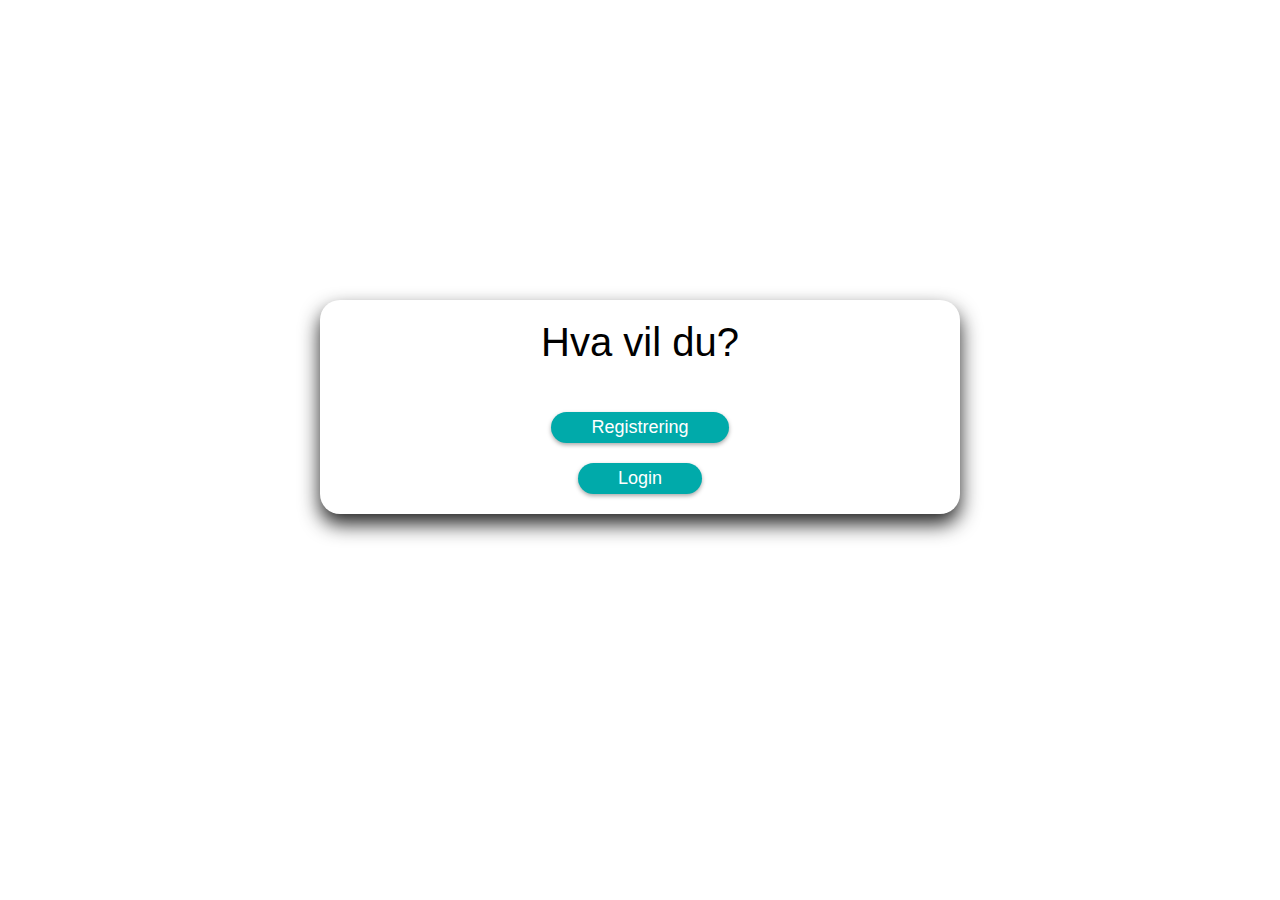
==== src/main/webapp/index.html @ 1e8224ee "Laget SuperDash mappe" ====
<!DOCTYPE html>
<html lang="en">
<head>
    <title>Start Page</title>
    <meta charset="UTF-8">
    <meta name="viewport" content="width=device-width, initial-scale=1.0">
    <meta http-equiv="X-UA-Compatible" content="ie=edge">
    <link rel="stylesheet" href="style.css">
</head>
<body>
    <div id = "loginBox">
        <h1>Hva vil du?</h1>
        <a href = "registrering"><button class = "smallButton"> Registrering</button></a>
        <br/>
        <a href = "login"><button class = "smallButton">Login</button></a>
    </div>
    
</body>
</html>
---- src/main/webapp/style.css ----
a {
    text-decoration: none;

}
body {
    background-image: url('images/background_main.jpg');
    background-repeat: no-repeat;
    background-size: cover;
    font-family: 'Segoe UI', Tahoma, Geneva, Verdana, sans-serif;
}

#loginBox {
    background-color: white;
    width: 600px;
    margin-left: auto;
    margin-right: auto;

    margin-top: 300px;
    padding: 20px;
    box-shadow: 0px 10px 20px #222222;
    text-align: center;

    border-radius: 20px;
}

#loginBox h1 {
    font-size: 40px;
    margin-top: 0px;
    font-weight: 200;
}

#loginBox h2 {
    font-size: 17px;
    font-weight: 600;
    margin-top: 20px;
}

.smallButton {
    margin-top: 20px;
    padding-top: 5px;
    padding-bottom: 5px;
    padding-left: 40px;
    padding-right: 40px;
    background-color: #00AAAA;
    font-size: 18px;
    border-radius: 20px;
    border-width: 0px;
    color: white;
    box-shadow: 0px 2px 4px #AAAAAA;

    transition: ease 0.2s;
}

.smallButton:hover {
    background-color: #008888;
    cursor: pointer;

    padding-left: 44px;
    padding-right: 44px;

    box-shadow: 0px 4px 4px #AAAAAA;
}

.textField {
    width: 580px;
    margin-top: 0px;

    padding: 10px;
    border-radius: 20px;
    border-width: 1px;
    border-style: solid;
    border-color: gray;
    font-size: 15px;

    text-align: center;

    box-shadow: 0px 2px 4px #AAAAAA;
}
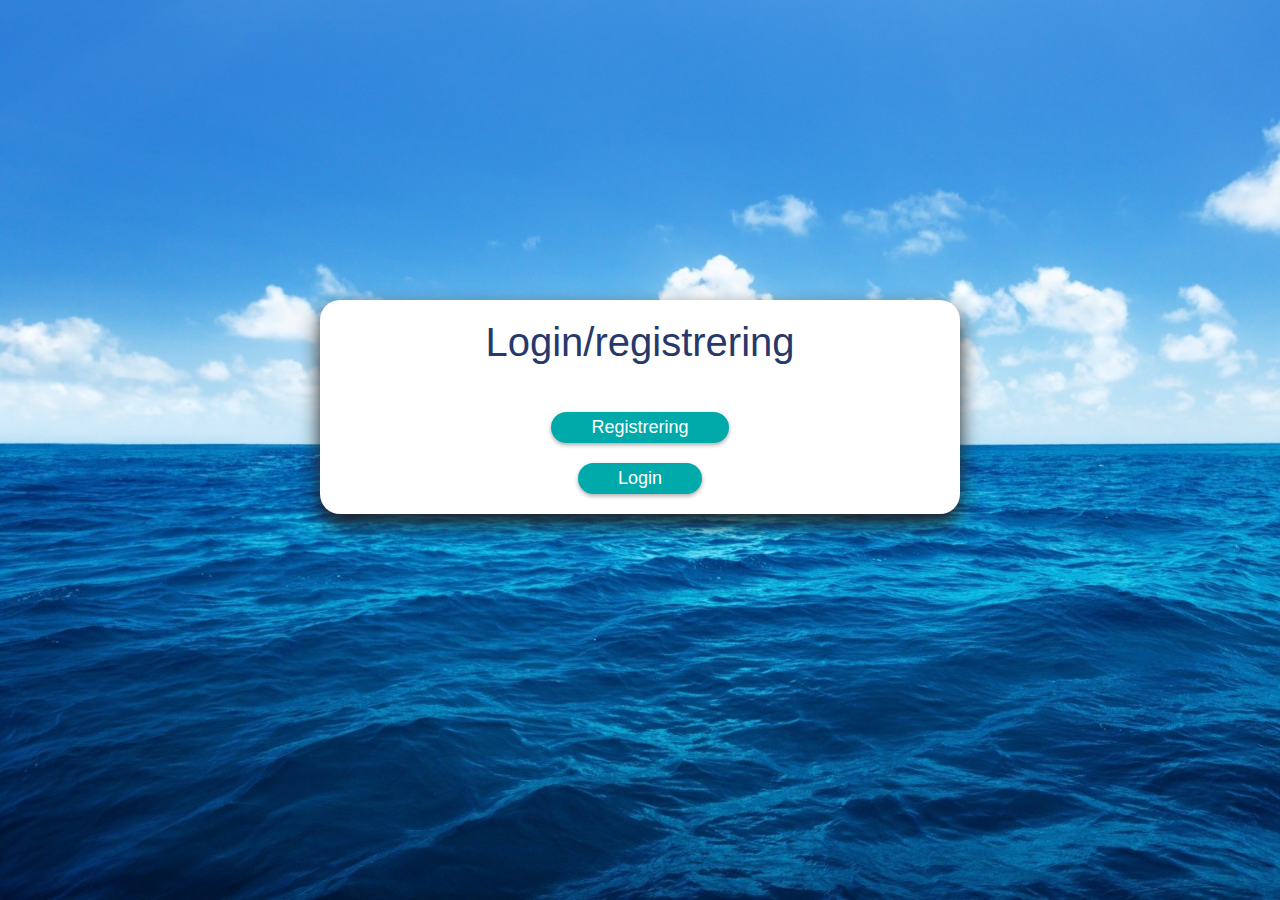
==== commit 353f0929: "Gjort en del endringer. Også fikset litt i opprettdatabase.sql" ====
--- a/src/main/webapp/index.html
+++ b/src/main/webapp/index.html
@@ -7,13 +7,12 @@
     <meta http-equiv="X-UA-Compatible" content="ie=edge">
     <link rel="stylesheet" href="style.css">
 </head>
-<body>
-    <div id = "loginBox">
-        <h1>Hva vil du?</h1>
-        <a href = "registrering"><button class = "smallButton"> Registrering</button></a>
+<body background="images/background.jpg">
+    <div id = "loginBox" style="opacity: 1">
+        <h1>Login/registrering</h1>
+        <a href = "registrering"><button class = "smallButton">Registrering</button></a>
         <br/>
         <a href = "login"><button class = "smallButton">Login</button></a>
     </div>
-    
 </body>
 </html>
--- a/src/main/webapp/style.css
+++ b/src/main/webapp/style.css
@@ -1,12 +1,34 @@
-a {
-    text-decoration: none;
-
-}
-body {
-    background-image: url('images/background_main.jpg');
+html, body {
+    height: 100%;
+    width: 100%;
+    margin: 0;
+    display: table;
+    font-size: 18px;
+    background-color: #F7FAFF !important;
     background-repeat: no-repeat;
     background-size: cover;
-    font-family: 'Segoe UI', Tahoma, Geneva, Verdana, sans-serif;
+    font-family: 'Helvetica';
+}
+
+a {
+    color: black;
+    text-decoration: none;
+}
+
+a:hover {
+    text-underline: none;
+}
+
+h1 {
+    margin-top: 110px;
+    color: #26396A;
+    font-weight: 200;
+    font-size: 26px;
+    font-family: 'Helvetica', serif;
+}
+
+h1 b {
+    font-weight: 500;
 }
 
 #loginBox {
@@ -75,4 +97,163 @@
     text-align: center;
 
     box-shadow: 0px 2px 4px #AAAAAA;
+}
+
+.hidden {
+    display: none;
+}
+
+footer {
+    display: table-row;
+    clear: both;
+    width: 100%;
+    height: 50px;
+    margin-top:-50px;
+    position: relative;
+    bottom: 0px;
+    background-color: #CFE6D0;
+    color: black;
+}
+
+.footerButton {
+    width: 200px;
+    height: 100%;
+    background-color: #92C88A;
+    text-align: center;
+}
+
+.footerButton h2 {
+    margin-top: 16px;
+    font-size: 18px;
+}
+
+.footerButton img {
+    width: 50px;
+    height: 50px;
+    position: absolute;
+}
+
+#footerLeft img {
+    left: 2px;
+}
+
+#footerRight img {
+    right: 2px;
+}
+
+#footerLeft {
+    float: left;
+}
+
+#footerRight {
+    float: right;
+}
+
+.bigButton {
+    width: 250px;
+    padding-top: 20px;
+    padding-bottom: 20px;
+    margin-top: 20px;
+    color: black;
+    text-align: center;
+    transition-duration: 200ms;
+}
+
+.bigButton:hover {
+    transform: scale(1.1);
+}
+
+#sokefelt {
+    width: 250px;
+    height: 40px;
+    padding: 10px;
+    margin-left: 10px;
+}
+
+.searchBar {
+    font-weight: 300;
+    margin-bottom: 30px;
+}
+
+.listRow {
+    height: 55px;
+}
+
+.rowFirst {
+    color: #6E8BD6;
+}
+
+.sideButton {
+    height: 60px;
+    position: absolute;
+    margin-top: 10px;
+}
+
+.sideButton img {
+    height: 100%;
+}
+
+.leftSideButton {
+    left: 10px;
+}
+
+.rightSideButton {
+    right: 10px;
+}
+
+.removeListButton {
+    width: 25px;
+    height: 25px;
+}
+
+.removeListButton img {
+    width: 100%;
+    height: 100%;
+}
+
+.titleBar {
+    width: 100%;
+    height: 50px;
+    background-color: #94C98D;
+    color: black;
+}
+
+.titleBar a {
+    color: black !important;
+    text-decoration: none;
+}
+
+.titleBar .backButton {
+    width: 100px;
+    height: 40px;
+    margin-left: 10px;
+    display: inline;
+}
+
+.titleBar h1 {
+    font-size: 20px;
+    margin-top: 11px;
+    font-weight: 300;
+}
+
+.titleBar h3 {
+    margin-top: 15px;
+    margin-left: 10px;
+    font-size: 18px;
+}
+
+.titleBar * {
+    display: inline-flex;
+}
+
+.titleBar img {
+    margin-top: 10px;
+    height: 30px;
+    margin-right: 10px;
+}
+
+.centerObjects {
+    position: absolute;
+    left: 50%;
+    transform: translateX(-50%);
 }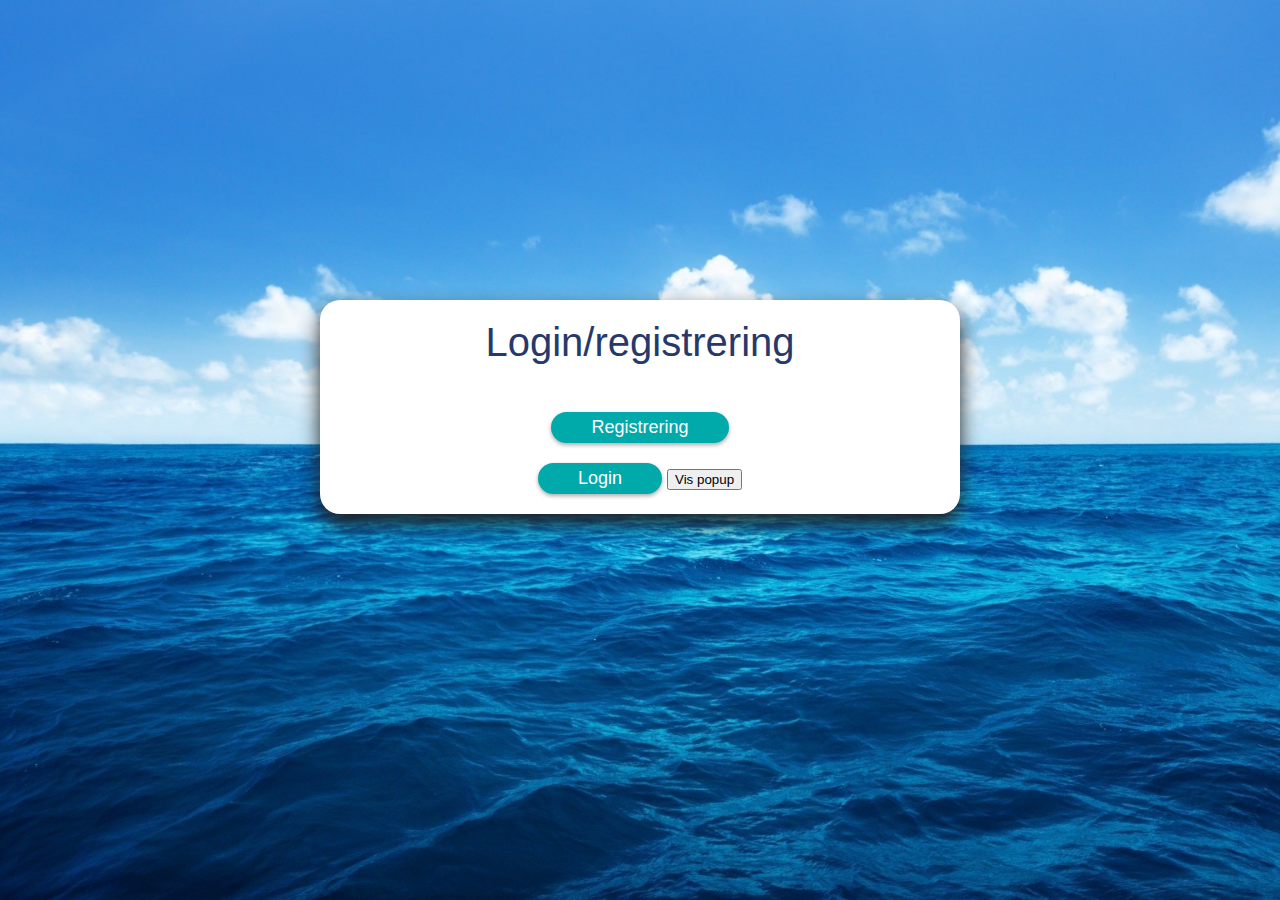
==== commit 7ef5720b: "La til en popup boks på første side bare som en test. Denne må fjernes senere" ====
--- a/src/main/webapp/index.html
+++ b/src/main/webapp/index.html
@@ -13,6 +13,8 @@
         <a href = "registrering"><button class = "smallButton">Registrering</button></a>
         <br/>
         <a href = "login"><button class = "smallButton">Login</button></a>
+        <button id="showPopup">Vis popup</button>
     </div>
+<script src = "Template.js" type="text/javascript"></script>
 </body>
 </html>
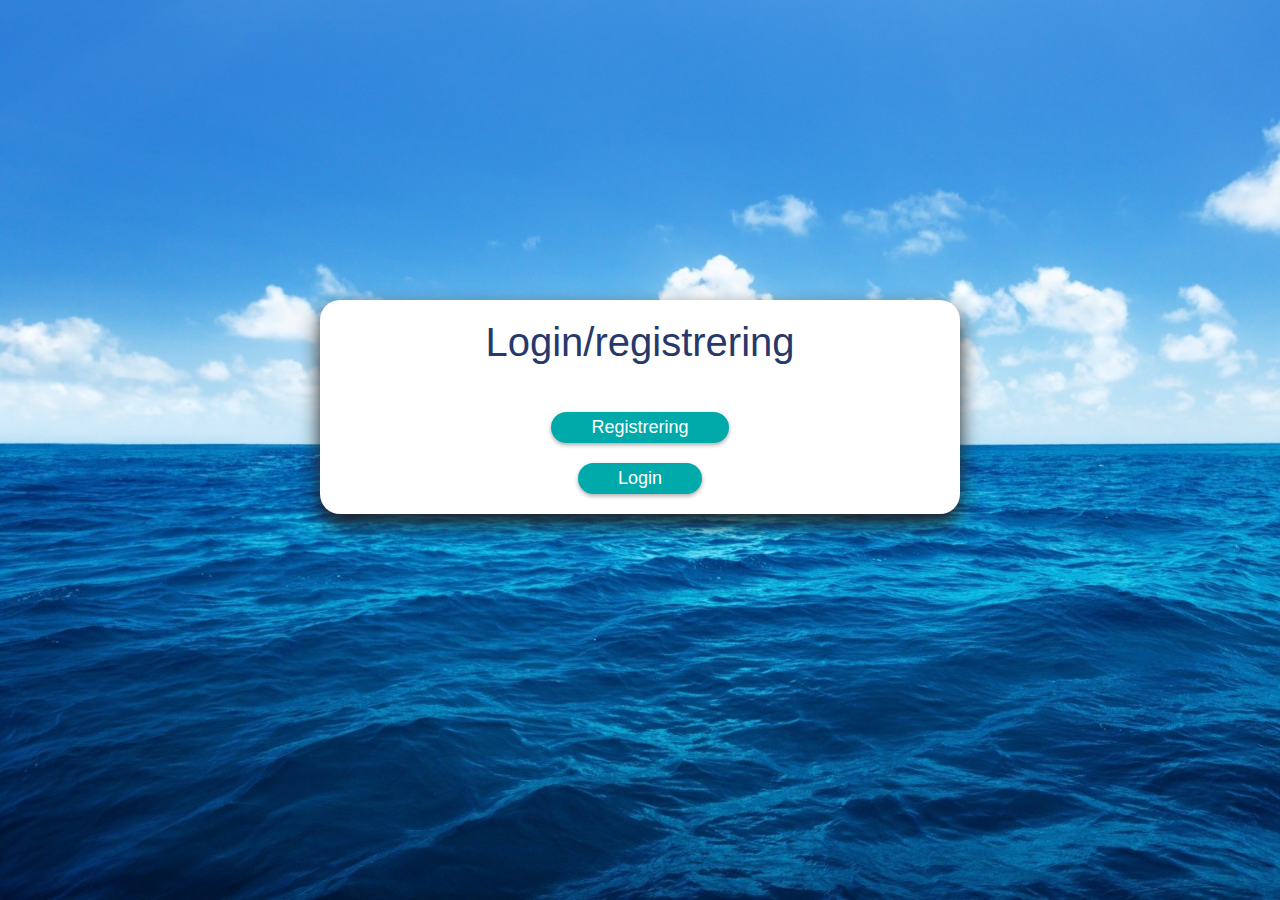
==== commit 7f449f9c: "Lagt til mulighet for Pooling av connections. OpprettTest funker frem til den skal sende resultater " ====
--- a/src/main/webapp/index.html
+++ b/src/main/webapp/index.html
@@ -13,7 +13,6 @@
         <a href = "registrering"><button class = "smallButton">Registrering</button></a>
         <br/>
         <a href = "login"><button class = "smallButton">Login</button></a>
-        <button id="showPopup">Vis popup</button>
     </div>
 <script src = "Template.js" type="text/javascript"></script>
 </body>
--- a/src/main/webapp/style.css
+++ b/src/main/webapp/style.css
@@ -210,38 +210,38 @@
     width: 100%;
     height: 100%;
 }
-
+/* Fargelinje øverst på siden. */
 .titleBar {
     width: 100%;
     height: 50px;
     background-color: #94C98D;
     color: black;
 }
-
+/* Linker i fargelinje */
 .titleBar a {
     color: black !important;
     text-decoration: none;
 }
-
+/* tilbake knapp i fargelinje */
 .titleBar .backButton {
     width: 100px;
     height: 40px;
     margin-left: 10px;
     display: inline;
 }
-
+/* Overskrift versjon 1 */
 .titleBar h1 {
     font-size: 20px;
     margin-top: 11px;
     font-weight: 300;
 }
-
+/* Overskrift versjon 3 */
 .titleBar h3 {
     margin-top: 15px;
     margin-left: 10px;
     font-size: 18px;
 }
-
+/* Alle elementer innenfor fargelinjen vil komme ved siden av hverandre */
 .titleBar * {
     display: inline-flex;
 }
